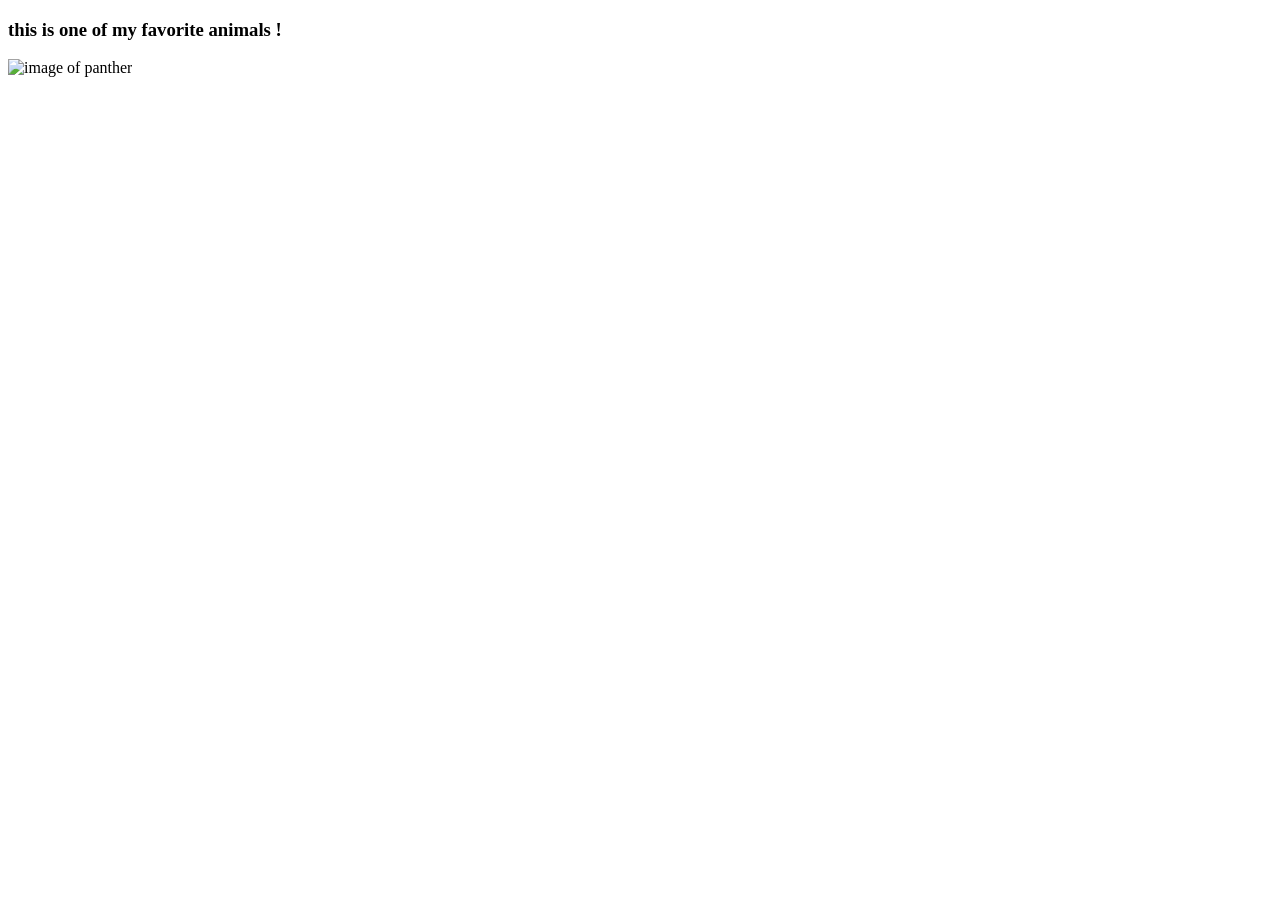
==== samplesiteseven/index.html @ a3b16576 "Add files via upload" ====
<!DOCTYPE html>
    <html>
        <head> 
            <meta charset="UTF-8">
            <title>sample picture page</title>
        </head> 
        <body>
            <h3>this is one of my favorite animals !</h3>
            <img src="kitty.jpeg" alt="image of panther">
        </body> 
    </html>
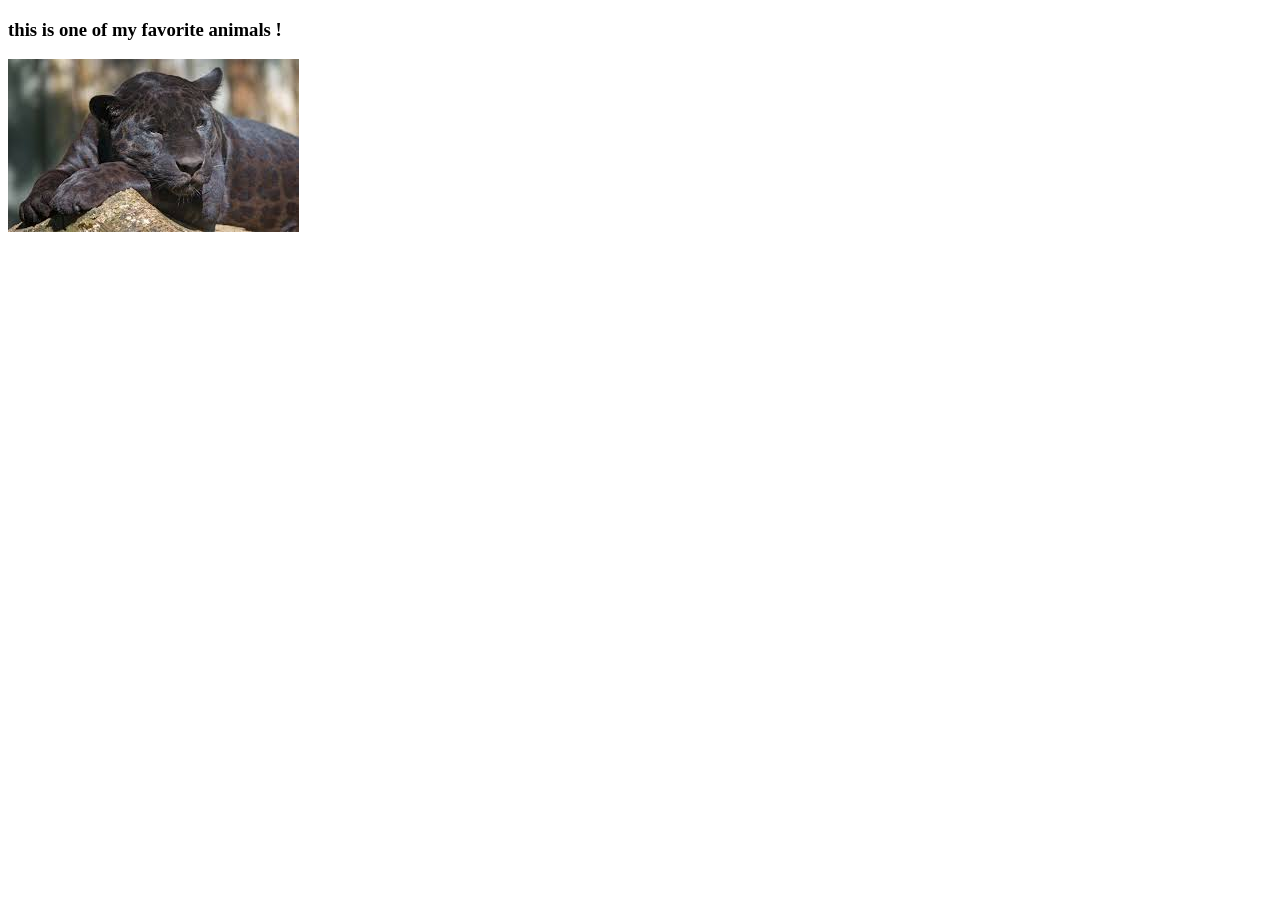
==== commit 46fcaba3: "Update index.html" ====
--- a/samplesiteseven/index.html
+++ b/samplesiteseven/index.html
@@ -6,6 +6,6 @@
         </head> 
         <body>
             <h3>this is one of my favorite animals !</h3>
-            <img src="kitty.jpeg" alt="image of panther">
+            <img src="./image/kitty.jpeg" alt="image of panther">
         </body> 
     </html>
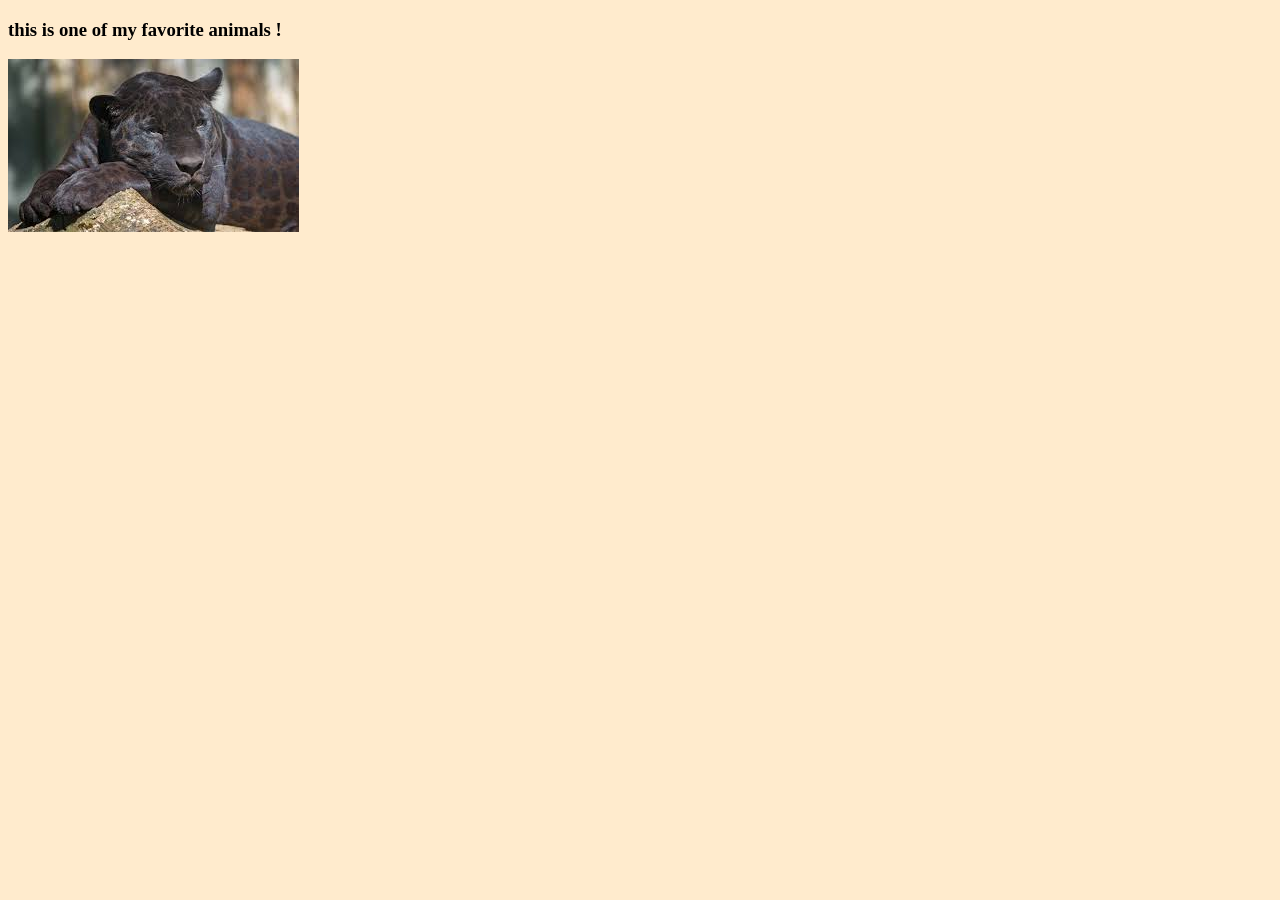
==== commit ceaa15a0: "Add files via upload" ====
--- a/samplesiteseven/index.html
+++ b/samplesiteseven/index.html
@@ -3,9 +3,12 @@
         <head> 
             <meta charset="UTF-8">
             <title>sample picture page</title>
+            <style>
+                body {background-color: blanchedalmond;}
+            </style>
         </head> 
         <body>
             <h3>this is one of my favorite animals !</h3>
             <img src="./image/kitty.jpeg" alt="image of panther">
         </body> 
-    </html>
+    </html>
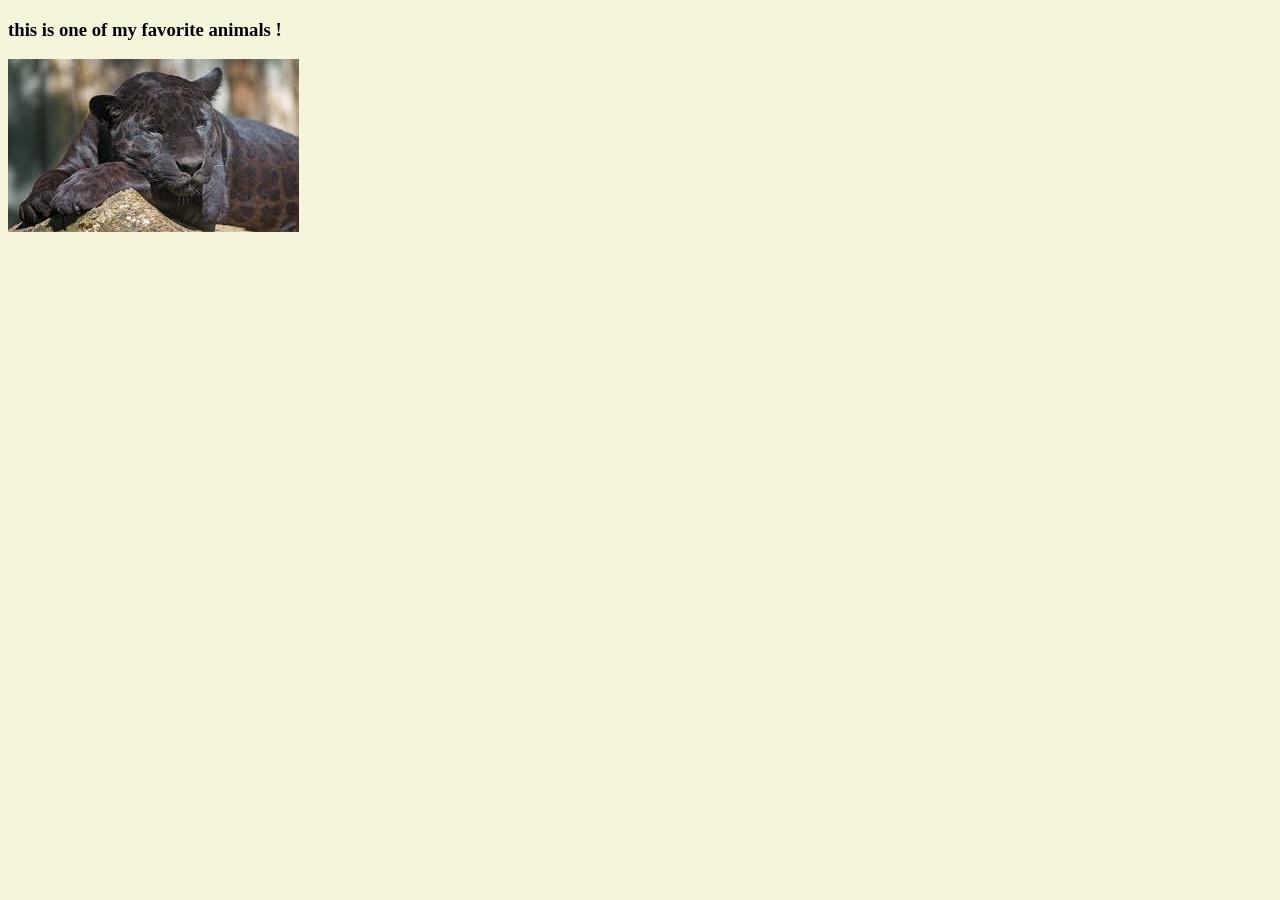
==== commit 17a7c56f: "Add files via upload" ====
--- a/samplesiteseven/index.html
+++ b/samplesiteseven/index.html
@@ -4,7 +4,7 @@
             <meta charset="UTF-8">
             <title>sample picture page</title>
             <style>
-                body {background-color: blanchedalmond;}
+                body {background-color: beige;}
             </style>
         </head> 
         <body>
